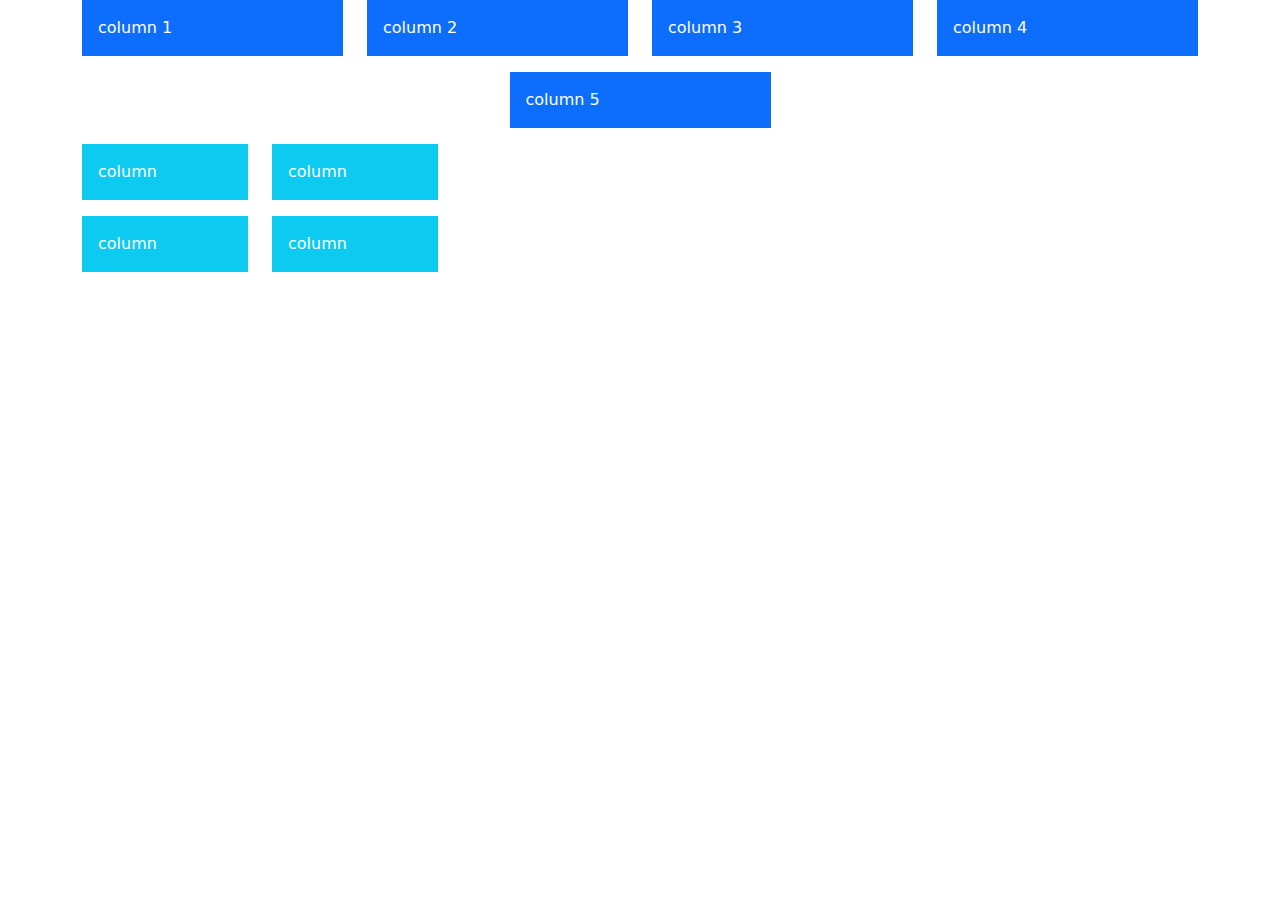
==== index.html @ d89a383c "Finish up to lecture 12 on Layouts BS5" ====
<!DOCTYPE html>
<html lang="en">
  <head>
    <meta charset="UTF-8" />
    <meta http-equiv="X-UA-Compatible" content="IE=edge" />
    <meta name="viewport" content="width=device-width, initial-scale=1.0" />
    <title>Bootstrap 5 | Learning</title>
    <link
      rel="stylesheet"
      href="https://cdn.jsdelivr.net/npm/bootstrap@5.3.0-alpha1/dist/css/bootstrap.min.css"
    />
    <link rel="stylesheet" href="css/style.css" />
    <style>
      .h-10 {
        height: 10rem;
      }
    </style>
  </head>
  <body>
    <div class="container">
      <!-- Reordering columns -->
      <div class="row justify-content-center">
        <div class="col-md-3 order-3">
          <div class="bg-primary text-white p-3 mb-3">column 3</div>
        </div>
        <div class="col-md-3 order-1">
          <div class="bg-primary text-white p-3 mb-3">column 1</div>
        </div>
        <div class="col-md-3 order-2">
          <div class="bg-primary text-white p-3 mb-3">column 2</div>
        </div>
        <div class="col-md-3 order-5">
          <div class="bg-primary text-white p-3 mb-3">column 5</div>
        </div>
        <div class="col-md-3 order-4">
          <div class="bg-primary text-white p-3 mb-3">column 4</div>
        </div>
      </div>

      <!-- Dividing rows with w-100 -->
      <div class="row">
        <div class="col-md-2">
          <div class="bg-info text-white p-3 mb-3">column</div>
        </div>
        <div class="col-md-2">
          <div class="bg-info text-white p-3 mb-3">column</div>
        </div>
        <!-- This splits the row after 2 columns when placed after the 2nd column -->
        <div class="w-100"></div>
        <div class="col-md-2">
          <div class="bg-info text-white p-3 mb-3">column</div>
        </div>
        <div class="col-md-2">
          <div class="bg-info text-white p-3 mb-3">column</div>
        </div>
      </div>
    </div>
    <!-- Bootstrap scripts -->
    <script
      src="https://cdn.jsdelivr.net/npm/@popperjs/core@2.11.6/dist/umd/popper.min.js"
      integrity="sha384-oBqDVmMz9ATKxIep9tiCxS/Z9fNfEXiDAYTujMAeBAsjFuCZSmKbSSUnQlmh/jp3"
      crossorigin="anonymous"
    ></script>
    <script src="https://cdn.jsdelivr.net/npm/bootstrap@5.3.0-alpha1/dist/js/bootstrap.bundle.min.js"></script>
  </body>
</html>
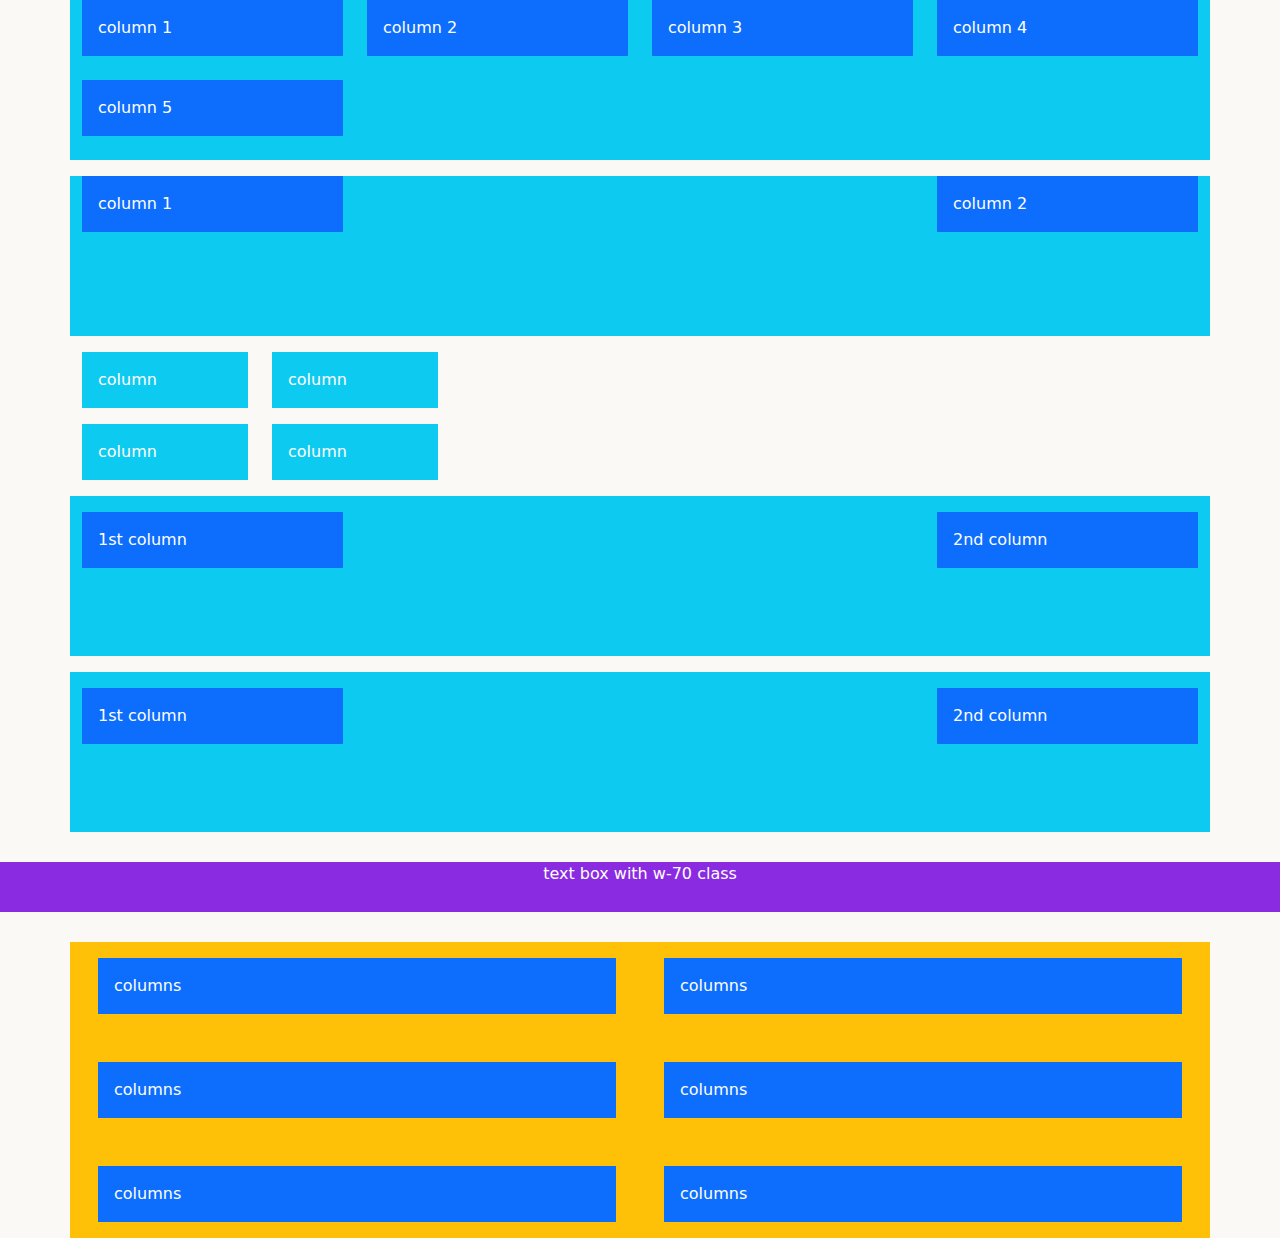
==== commit e3d7e6d6: "Finish lecture 16 and 17, gutters" ====
--- a/index.html
+++ b/index.html
@@ -19,7 +19,7 @@
   <body>
     <div class="container">
       <!-- Reordering columns -->
-      <div class="row justify-content-center">
+      <div class="row bg-info h-10 mb-3">
         <div class="col-md-3 order-3">
           <div class="bg-primary text-white p-3 mb-3">column 3</div>
         </div>
@@ -34,6 +34,16 @@
         </div>
         <div class="col-md-3 order-4">
           <div class="bg-primary text-white p-3 mb-3">column 4</div>
+        </div>
+      </div>
+
+      <!-- Offsetting columns -->
+      <div class="row bg-info h-10 mb-3">
+        <div class="col-md-3">
+          <div class="bg-primary text-white p-3 mb-3">column 1</div>
+        </div>
+        <div class="col-md-3 offset-md-6">
+          <div class="bg-primary text-white p-3 mb-3">column 2</div>
         </div>
       </div>
 
@@ -54,7 +64,52 @@
           <div class="bg-info text-white p-3 mb-3">column</div>
         </div>
       </div>
+
+      <!-- Margin utilities -->
+      <div class="row h-10 bg-info">
+        <div class="col-md-3">
+          <div class="bg-primary text-white p-3 mt-3">1st column</div>
+        </div>
+        <div class="col-md-3 ms-auto">
+          <div class="bg-primary text-white p-3 mt-3">2nd column</div>
+        </div>
+      </div>
+      <div class="row h-10 bg-info mt-3">
+        <div class="col-md-3 me-auto">
+          <div class="bg-primary text-white p-3 mt-3">1st column</div>
+        </div>
+        <div class="col-md-3">
+          <div class="bg-primary text-white p-3 mt-3">2nd column</div>
+        </div>
+      </div>
     </div>
+    <div class="tstbox w-70">
+      <span>text box with w-70 class</span>
+    </div>
+
+    <div class="container bg-info overflow-hidden">
+      <div class="row p-3 bg-warning g-sm-3 g-md-5">
+        <div class="col-6">
+          <div class="bg-primary p-3 text-white">columns</div>
+        </div>
+        <div class="col-6">
+          <div class="bg-primary p-3 text-white">columns</div>
+        </div>
+        <div class="col-6">
+          <div class="bg-primary p-3 text-white">columns</div>
+        </div>
+        <div class="col-6">
+          <div class="bg-primary p-3 text-white">columns</div>
+        </div>
+        <div class="col-6">
+          <div class="bg-primary p-3 text-white">columns</div>
+        </div>
+        <div class="col-6">
+          <div class="bg-primary p-3 text-white">columns</div>
+        </div>
+      </div>
+    </div>
+
     <!-- Bootstrap scripts -->
     <script
       src="https://cdn.jsdelivr.net/npm/@popperjs/core@2.11.6/dist/umd/popper.min.js"
--- a/css/style.css
+++ b/css/style.css
@@ -0,0 +1,16 @@
+body {
+  background-color: #faf9f6;
+}
+
+.tstbox {
+  background-color: blueviolet;
+  height: 50px;
+  margin: 30px 0px;
+  box-sizing: border-box;
+  text-align: center;
+}
+
+.tstbox span {
+  color: white;
+  align-self: center;
+}
